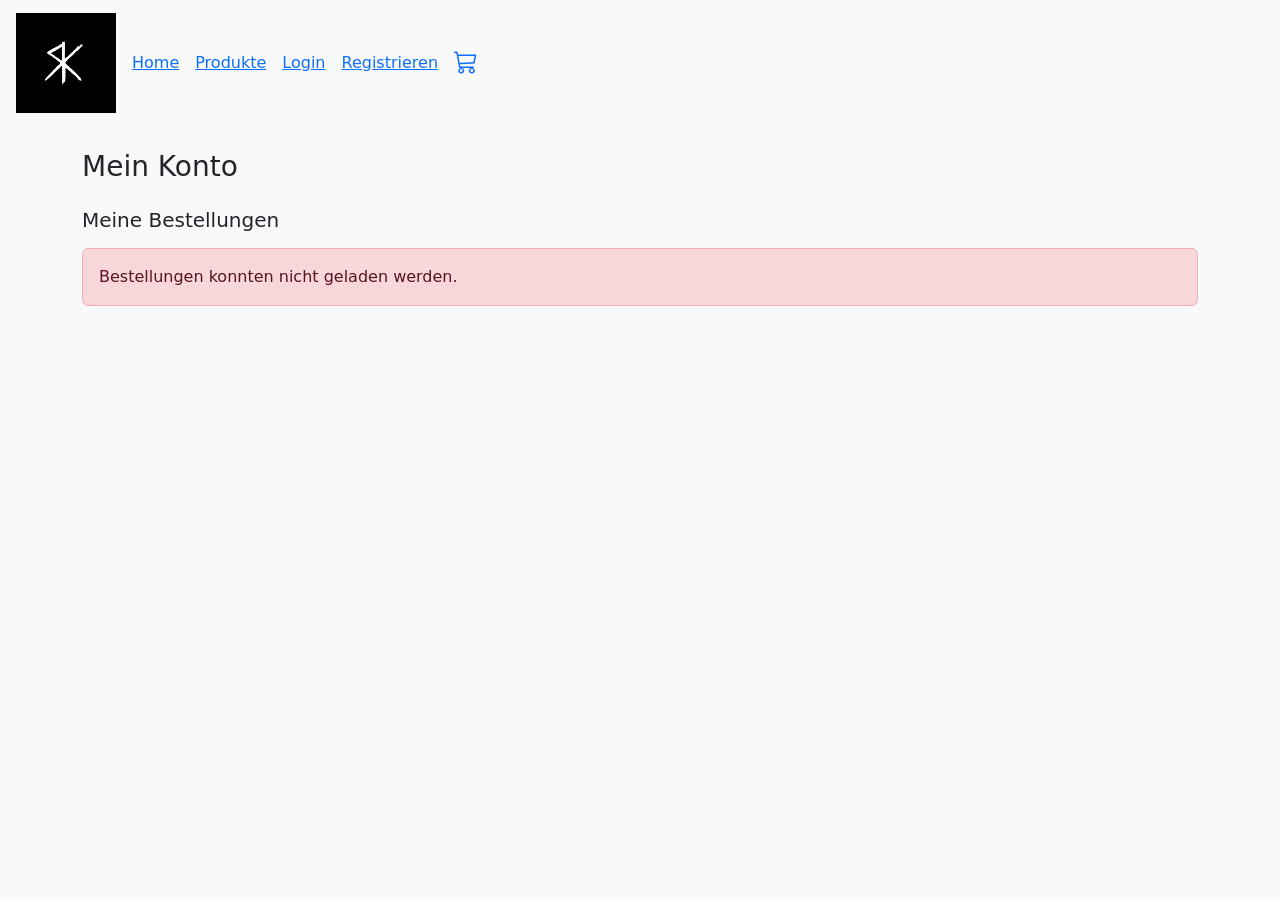
==== frontend/sites/account.html @ c7661db8 "Order Process and order history added" ====
<!DOCTYPE html>
<html lang="de">
<head>
    <meta charset="UTF-8">
    <meta name="viewport" content="width=device-width, initial-scale=1.0">
    <title>Mein Konto</title>
    <link href="https://cdn.jsdelivr.net/npm/bootstrap@5.3.3/dist/css/bootstrap.min.css" rel="stylesheet">
    <link href="https://cdn.jsdelivr.net/npm/bootstrap-icons@1.11.3/font/bootstrap-icons.css" rel="stylesheet">
</head>
<body class="bg-light">

<nav id="mainNavbar"></nav>

<div class="container py-4">
    <h1 class="h3 mb-4">Mein Konto</h1>

    <h2 class="h5 mb-3">Meine Bestellungen</h2>

    <div id="messageBox" class="alert d-none" role="alert"></div>

    <div id="ordersList"></div>
</div>

<script src="https://code.jquery.com/jquery-3.7.1.min.js"></script>
<script src="https://cdn.jsdelivr.net/npm/bootstrap@5.3.3/dist/js/bootstrap.bundle.min.js"></script>
<script src="../js/navbar.js"></script>
<script src="../js/account.js"></script>
</body>
</html>
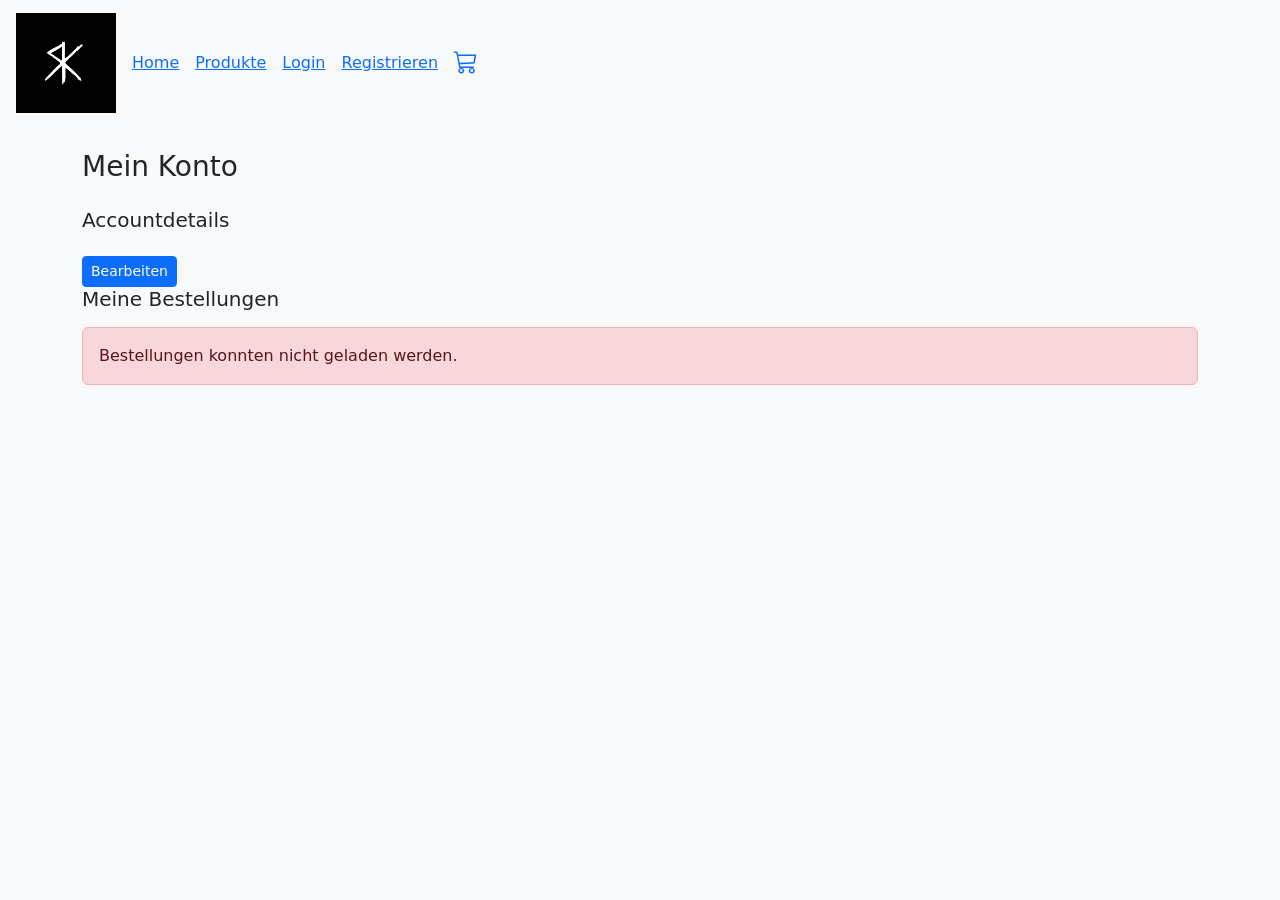
==== commit a42ea10d: "account details and edit + fixed registration/login (now accessible on windows and macOS)" ====
--- a/frontend/sites/account.html
+++ b/frontend/sites/account.html
@@ -14,6 +14,44 @@
 <div class="container py-4">
     <h1 class="h3 mb-4">Mein Konto</h1>
 
+    <h2 class="h5 mb-3">Accountdetails</h2>
+    <button id="editBtn" class="btn btn-primary btn-sm mt-2">Bearbeiten</button>
+    <div id="accountDetails"></div>
+
+
+    <div id="accountForm" class="d-none">
+        <div class="mb-3">
+            <label>Anrede</label>
+            <select id="form-salutation" class="form-select">
+                <option value="">-</option>
+                <option value="Herr">Herr</option>
+                <option value="Frau">Frau</option>
+            </select>
+        </div>
+        <div class="mb-3"><label>Vorname *</label><input id="form-firstname" class="form-control"></div>
+        <div class="mb-3"><label>Nachname *</label><input id="form-lastname" class="form-control"></div>
+        <div class="mb-3"><label>E-Mail *</label><input id="form-email" type="email" class="form-control"></div>
+        <div class="mb-3"><label>Benutzername *</label><input id="form-username" class="form-control"></div>
+        <div class="mb-3"><label>Adresse *</label><input id="form-address" class="form-control"></div>
+        <div class="mb-3"><label>PLZ *</label><input id="form-zip" class="form-control"></div>
+        <div class="mb-3"><label>Stadt *</label><input id="form-city" class="form-control"></div>
+        <div class="mb-3">
+            <label>Neue Zahlungsmethode hinzufügen</label>
+            <div class="input-group">
+                <input id="form-new-payment" class="form-control" placeholder="z.B. Kreditkarte">
+                <button class="btn btn-outline-secondary" id="addPaymentBtn">Hinzufügen</button>
+            </div>
+            <ul id="form-payment-list" class="list-group mt-2"></ul>
+        </div>
+        <hr>
+        <div class="mb-3">
+            <label>Passwort zur Bestätigung *</label>
+            <input id="form-password" type="password" class="form-control">
+        </div>
+        <button id="saveBtn" class="btn btn-success">Speichern</button>
+        <button id="cancelBtn" class="btn btn-secondary ms-2">Abbrechen</button>
+    </div>
+
     <h2 class="h5 mb-3">Meine Bestellungen</h2>
 
     <div id="messageBox" class="alert d-none" role="alert"></div>
@@ -23,6 +61,7 @@
 
 <script src="https://code.jquery.com/jquery-3.7.1.min.js"></script>
 <script src="https://cdn.jsdelivr.net/npm/bootstrap@5.3.3/dist/js/bootstrap.bundle.min.js"></script>
+<script src="../js/config.js"></script>
 <script src="../js/navbar.js"></script>
 <script src="../js/account.js"></script>
 </body>
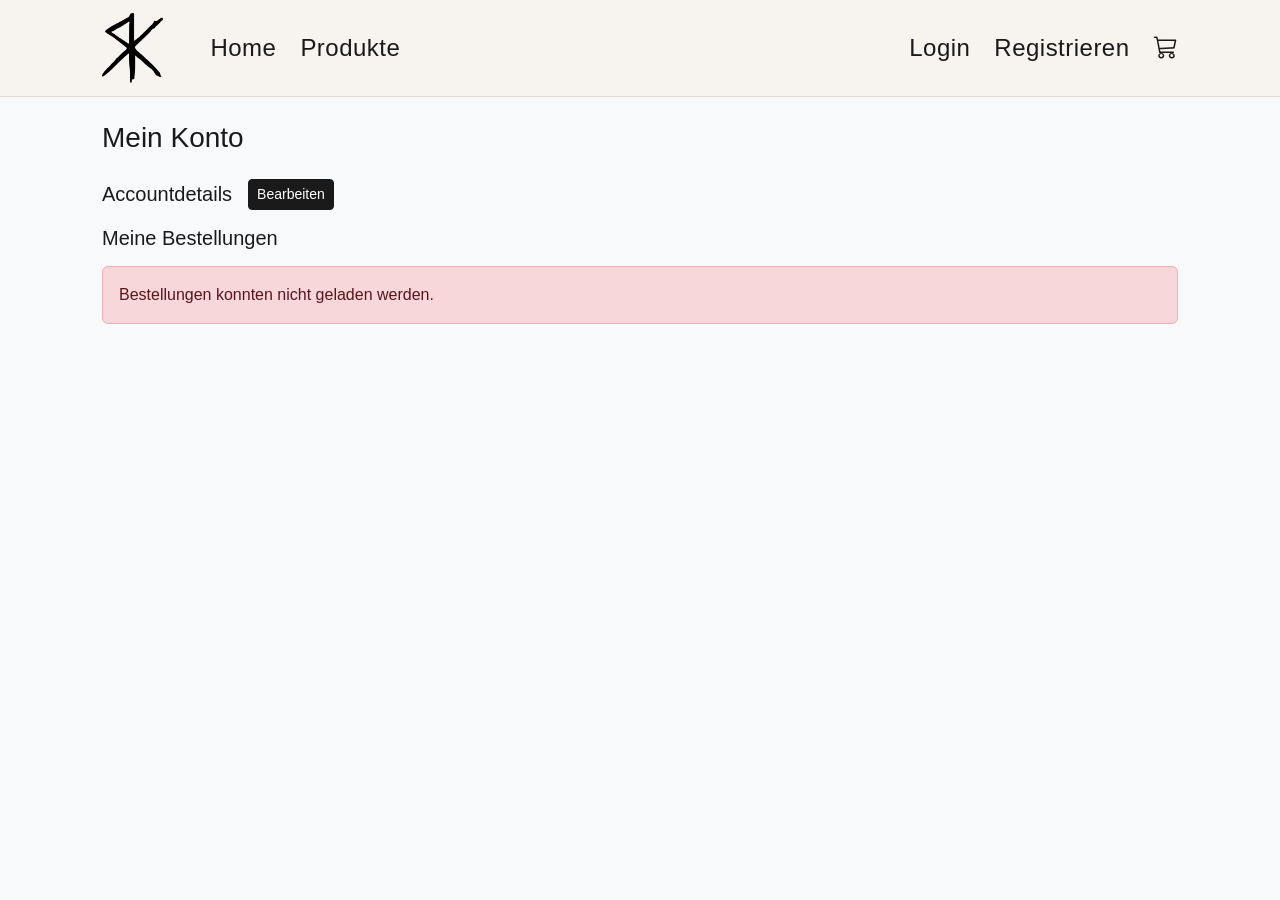
==== commit 353a7f69: "add styling" ====
--- a/frontend/sites/account.html
+++ b/frontend/sites/account.html
@@ -6,16 +6,19 @@
     <title>Mein Konto</title>
     <link href="https://cdn.jsdelivr.net/npm/bootstrap@5.3.3/dist/css/bootstrap.min.css" rel="stylesheet">
     <link href="https://cdn.jsdelivr.net/npm/bootstrap-icons@1.11.3/font/bootstrap-icons.css" rel="stylesheet">
+  <link href="../res/css/style.css" rel="stylesheet">
 </head>
 <body class="bg-light">
 
 <nav id="mainNavbar"></nav>
 
-<div class="container py-4">
+<div class="page-container py-4 text-start">
     <h1 class="h3 mb-4">Mein Konto</h1>
 
-    <h2 class="h5 mb-3">Accountdetails</h2>
-    <button id="editBtn" class="btn btn-primary btn-sm mt-2">Bearbeiten</button>
+    <div class="d-flex align-items-center gap-3 mb-3">
+        <h2 class="h5 mb-0">Accountdetails</h2>
+        <button id="editBtn" class="btn btn-primary btn-sm">Bearbeiten</button>
+    </div>
     <div id="accountDetails"></div>
 
 
--- a/frontend/res/css/style.css
+++ b/frontend/res/css/style.css
@@ -0,0 +1,135 @@
+:root {
+  --tr-black: #1a1a1a;
+  --tr-cream: #f7f4ef;
+  --tr-rose: #b5485b;
+  --tr-gray: #6e6a64;
+  --tr-border: #e3ddd3;
+  --tr-white: #ffffff;
+}
+
+body {
+  background-color: var(--tr-cream);
+  color: var(--tr-black);
+  font-family: "Helvetica Neue", Arial, sans-serif;
+}
+
+a {
+  color: var(--tr-black);
+}
+
+a:hover {
+  color: var(--tr-rose);
+}
+
+.container {
+  max-width: 1100px;
+  text-align: center;
+}
+
+.page-container {
+  width: 100%;
+  max-width: 1100px;
+  margin: 0 auto;
+  padding-left: 0.75rem;
+  padding-right: 0.75rem;
+}
+
+/* Navbar */
+.navbar {
+  background-color: var(--tr-cream) !important;
+  border-bottom: 1px solid var(--tr-border);
+}
+
+.navbar-brand img {
+  height: 70px;
+}
+
+.navbar .navbar-brand {
+  display: flex;
+  align-items: center;
+  gap: 10px;
+}
+
+.navbar a {
+  text-decoration: none;
+  font-size: 1.5rem;
+  letter-spacing: 0.02em;
+}
+
+.navbar button,
+.navbar span {
+  font-size: 1rem;
+}
+
+/* Buttons */
+.btn-dark, .btn-primary {
+  background-color: var(--tr-black);
+  border-color: var(--tr-black);
+}
+
+.btn-dark:hover, .btn-primary:hover {
+  background-color: var(--tr-rose);
+  border-color: var(--tr-rose);
+}
+
+.btn-outline-secondary {
+  border-color: var(--tr-border);
+  color: var(--tr-black);
+}
+
+/* Hero */
+.hero {
+  text-align: center;
+  padding: 4rem 1rem 3rem;
+}
+
+.hero img.hero-logo {
+  height: 120px;
+  margin-bottom: 1.5rem;
+}
+
+.hero img.hero-wordmark {
+  height: 120px;
+  margin-bottom: 1rem;
+}
+
+.hero p.lead {
+  color: var(--tr-gray);
+  font-size: 1.3rem;
+}
+
+.hero img.hero-logo,
+.hero img.hero-wordmark {
+  display: block;
+  margin-left: auto;
+  margin-right: auto;
+}
+
+/* Product cards */
+.card {
+  border: 1px solid var(--tr-border);
+  background-color: #f7f4ef;
+}
+
+.card-img-top {
+  object-fit: contain;
+  background-color: var(--tr-white);
+  height: 220px;
+  padding: 0.5rem;
+}
+
+.card-title {
+  font-weight: 600;
+}
+
+.text-warning {
+  color: var(--tr-rose) !important;
+}
+
+#categoryFilter .btn {
+  border-radius: 20px;
+}
+
+#productGrid {
+  justify-content: center;
+}
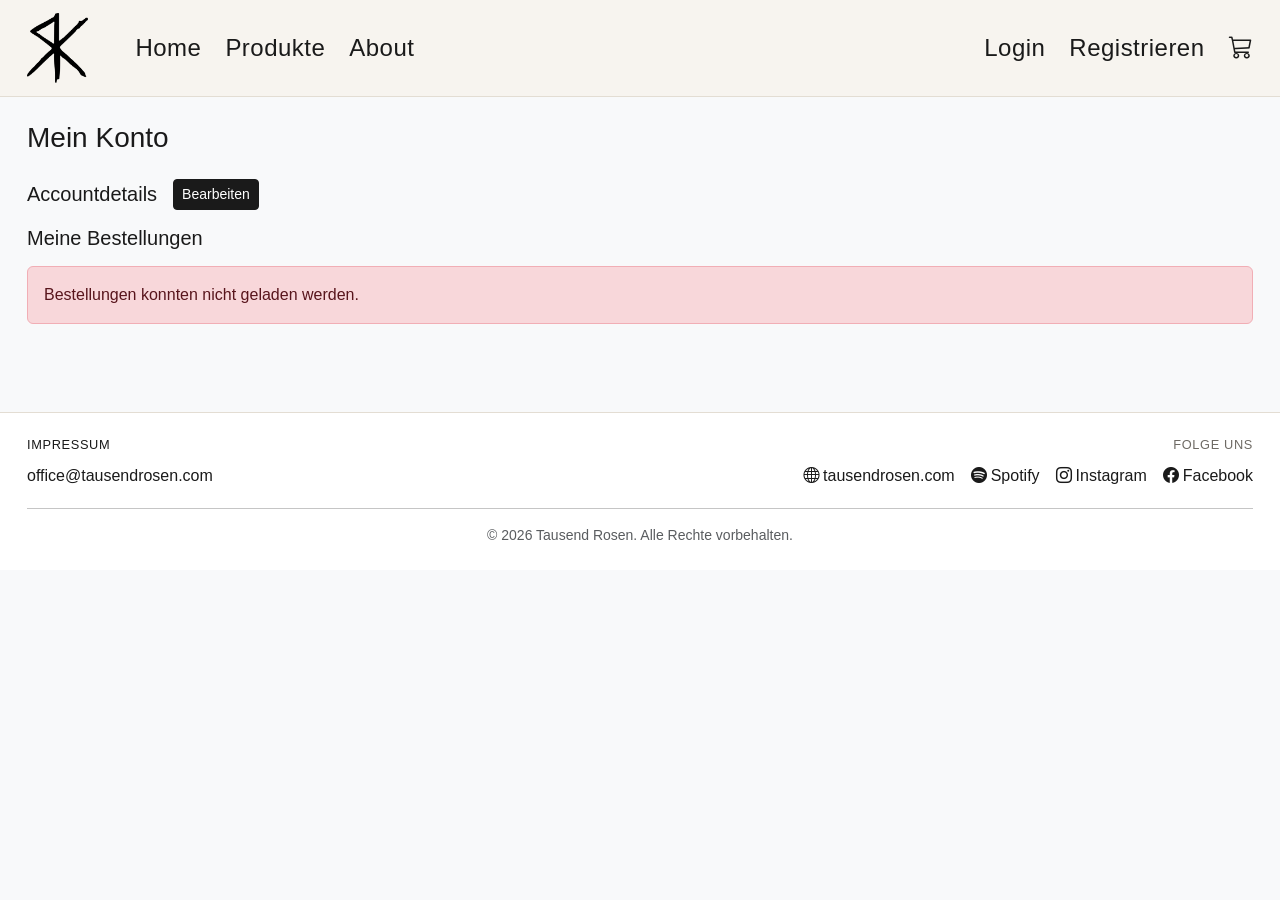
==== commit 462ce046: "clean payment method redundancy. clean unused project files" ====
--- a/frontend/sites/account.html
+++ b/frontend/sites/account.html
@@ -41,7 +41,11 @@
         <div class="mb-3">
             <label>Neue Zahlungsmethode hinzufügen</label>
             <div class="input-group">
-                <input id="form-new-payment" class="form-control" placeholder="z.B. Kreditkarte">
+                <select id="form-new-payment" class="form-select">
+                    <option value="Auf Rechnung">Auf Rechnung</option>
+                    <option value="Kreditkarte">Kreditkarte</option>
+                    <option value="PayPal">PayPal</option>
+                </select>
                 <button class="btn btn-outline-secondary" id="addPaymentBtn">Hinzufügen</button>
             </div>
             <ul id="form-payment-list" class="list-group mt-2"></ul>
--- a/frontend/res/css/style.css
+++ b/frontend/res/css/style.css
@@ -28,7 +28,7 @@
 
 .page-container {
   width: 100%;
-  max-width: 1100px;
+  max-width: 1250px;
   margin: 0 auto;
   padding-left: 0.75rem;
   padding-right: 0.75rem;
@@ -133,3 +133,25 @@
 #productGrid {
   justify-content: center;
 }
+
+/* Footer */
+.site-footer {
+  background-color: #fff;
+  border-top: 1px solid var(--tr-border);
+  text-align: left;
+}
+
+.site-footer h6 {
+  font-size: 0.8rem;
+  letter-spacing: 0.05em;
+  color: var(--tr-gray);
+  margin-bottom: 0.75rem;
+}
+
+.site-footer a {
+  text-decoration: none;
+}
+
+.site-footer a:hover {
+  color: var(--tr-rose);
+}
